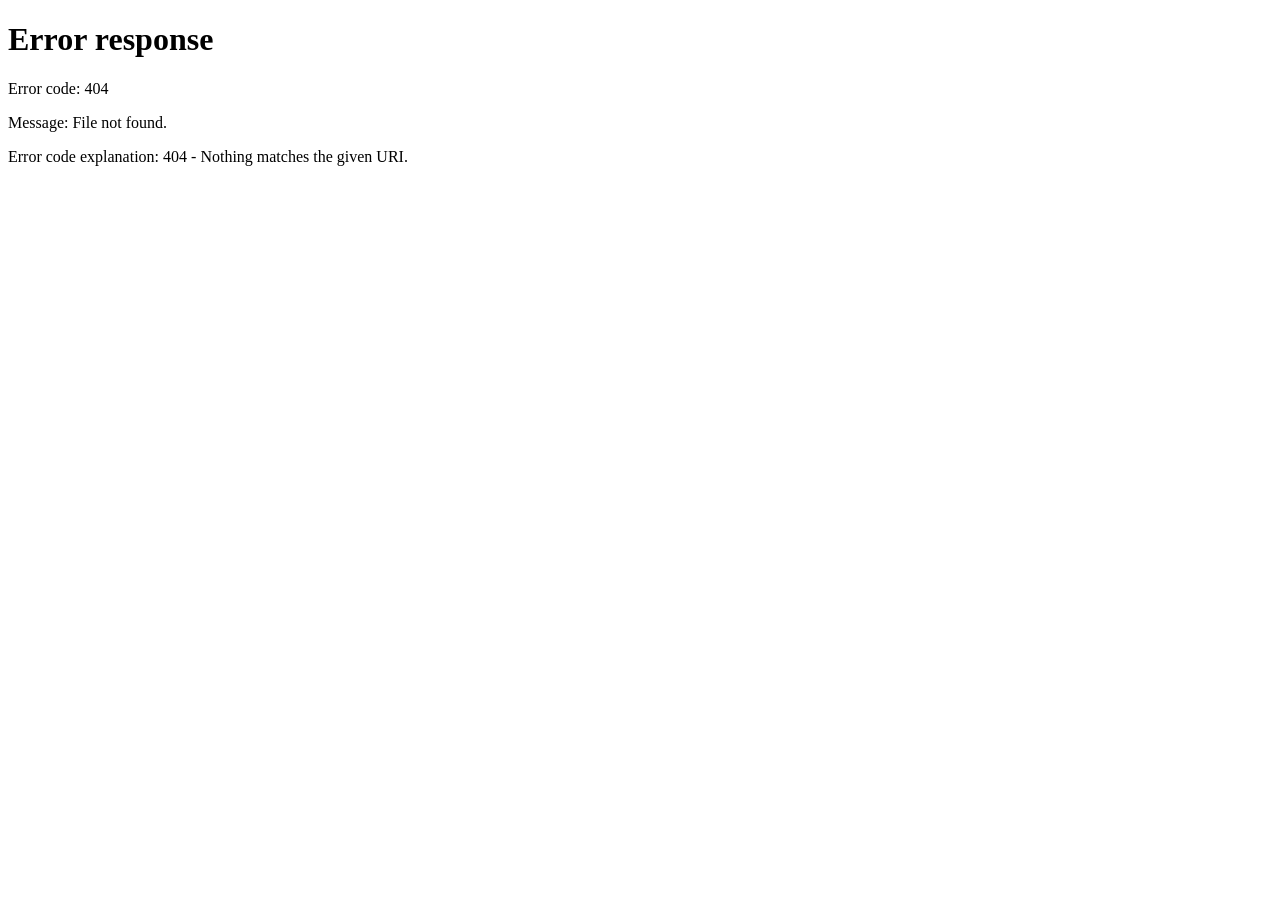
==== Sprint3/wwwroot/Admin/dashboard.html @ 32f866e7 "Controllers e Services para o Dashboard do Admin" ====
﻿<!DOCTYPE html>
<html lang="pt-BR">
<head>
    <meta charset="UTF-8">
    <meta name="viewport" content="width=device-width, initial-scale=1.0">
    <title>Admin Dashboard - Hilberto Silva</title>
    <link href="https://cdn.jsdelivr.net/npm/bootstrap@5.3.3/dist/css/bootstrap.min.css" rel="stylesheet">
    <link rel="stylesheet" href="https://cdnjs.cloudflare.com/ajax/libs/font-awesome/6.5.1/css/all.min.css">
    <style>
        :root {
            --primary-green: #54a790;
            --dark-bg: #2E4D68;
            --light-bg: #f4f7f6;
        }

        body {
            background-color: var(--light-bg);
            font-family: 'Segoe UI', Tahoma, Geneva, Verdana, sans-serif;
            overflow-x: hidden;
        }

        /* Sidebar Sidebar */
        .sidebar {
            background-color: var(--primary-green);
            min-height: 100vh;
            color: white;
            padding-top: 20px;
            box-shadow: 4px 0 10px rgba(0,0,0,0.1);
        }

            .sidebar h4 {
                text-align: center;
                font-weight: bold;
                margin-bottom: 30px;
                padding-bottom: 10px;
                border-bottom: 1px solid rgba(255,255,255,0.2);
            }

        .nav-link {
            color: rgba(255, 255, 255, 0.8);
            margin: 5px 15px;
            border-radius: 8px;
            transition: all 0.3s ease;
            font-weight: 500;
        }

            .nav-link:hover, .nav-link.active {
                background-color: white;
                color: var(--primary-green);
            }

            .nav-link i {
                width: 25px;
            }

        /* Main Content */
        .main-content {
            padding: 30px;
        }

        .header-action {
            display: flex;
            justify-content: space-between;
            align-items: center;
            margin-bottom: 25px;
        }

        .card-custom {
            background: white;
            border-radius: 15px;
            border: none;
            box-shadow: 0 4px 15px rgba(0,0,0,0.05);
        }

        .table-custom th {
            background-color: var(--primary-green);
            color: white;
            font-weight: 600;
        }

        .table-custom td {
            vertical-align: middle;
        }

        .btn-green {
            background-color: var(--primary-green);
            color: white;
            border: none;
        }

            .btn-green:hover {
                background-color: #458d7a;
                color: white;
            }
    </style>
</head>
<body>

    <div class="container-fluid">
        <div class="row">
            <div class="col-md-2 d-none d-md-block sidebar">
                <h4>Portal Admin</h4>
                <ul class="nav flex-column" id="menuSidebar">
                    <li class="nav-item">
                        <a class="nav-link active" href="#" data-entity="alunos">
                            <i class="fas fa-user-graduate"></i> Alunos
                        </a>
                    </li>
                    <li class="nav-item">
                        <a class="nav-link" href="#" data-entity="professor">
                            <i class="fas fa-chalkboard-teacher"></i> Professores
                        </a>
                    </li>
                    <li class="nav-item">
                        <a class="nav-link" href="#" data-entity="turma">
                            <i class="fas fa-users-class"></i> Turmas
                        </a>
                    </li>
                    <li class="nav-item mt-5">
                        <a class="nav-link text-danger" href="#" id="btnLogout">
                            <i class="fas fa-sign-out-alt"></i> Sair
                        </a>
                    </li>
                </ul>
            </div>

            <div class="col-md-10 main-content">
                <div class="header-action">
                    <h2 id="pageTitle" style="color: var(--dark-bg); font-weight: bold;">Gerenciar Alunos</h2>
                    <button class="btn btn-green px-4" id="btnAddNew">
                        <i class="fas fa-plus"></i> Adicionar Novo
                    </button>
                </div>

                <div id="alertFeedback" class="alert d-none" role="alert"></div>

                <div class="card card-custom p-4">
                    <div class="table-responsive">
                        <table class="table table-hover table-custom mb-0">
                            <thead id="tableHead">
                            </thead>
                            <tbody id="tableBody">
                                <tr><td colspan="100%" class="text-center">Carregando dados...</td></tr>
                            </tbody>
                        </table>
                    </div>
                </div>
            </div>
        </div>
    </div>

    <div class="modal fade" id="formModal" tabindex="-1" aria-hidden="true">
        <div class="modal-dialog">
            <div class="modal-content border-0 shadow">
                <div class="modal-header" style="background-color: var(--primary-green); color: white;">
                    <h5 class="modal-title" id="modalTitle">Cadastrar</h5>
                    <button type="button" class="btn-close btn-close-white" data-bs-dismiss="modal" aria-label="Close"></button>
                </div>
                <div class="modal-body">
                    <form id="dynamicForm">
                        <input type="hidden" id="entityId">
                        <div id="formFieldsContainer">
                        </div>
                    </form>
                </div>
                <div class="modal-footer">
                    <button type="button" class="btn btn-secondary" data-bs-dismiss="modal">Cancelar</button>
                    <button type="button" class="btn btn-green" id="btnSaveEntity">Salvar</button>
                </div>
            </div>
        </div>
    </div>

    <script src="https://cdn.jsdelivr.net/npm/bootstrap@5.3.3/dist/js/bootstrap.bundle.min.js"></script>
    <script src="dashboard.js"></script>
</body>
</html>
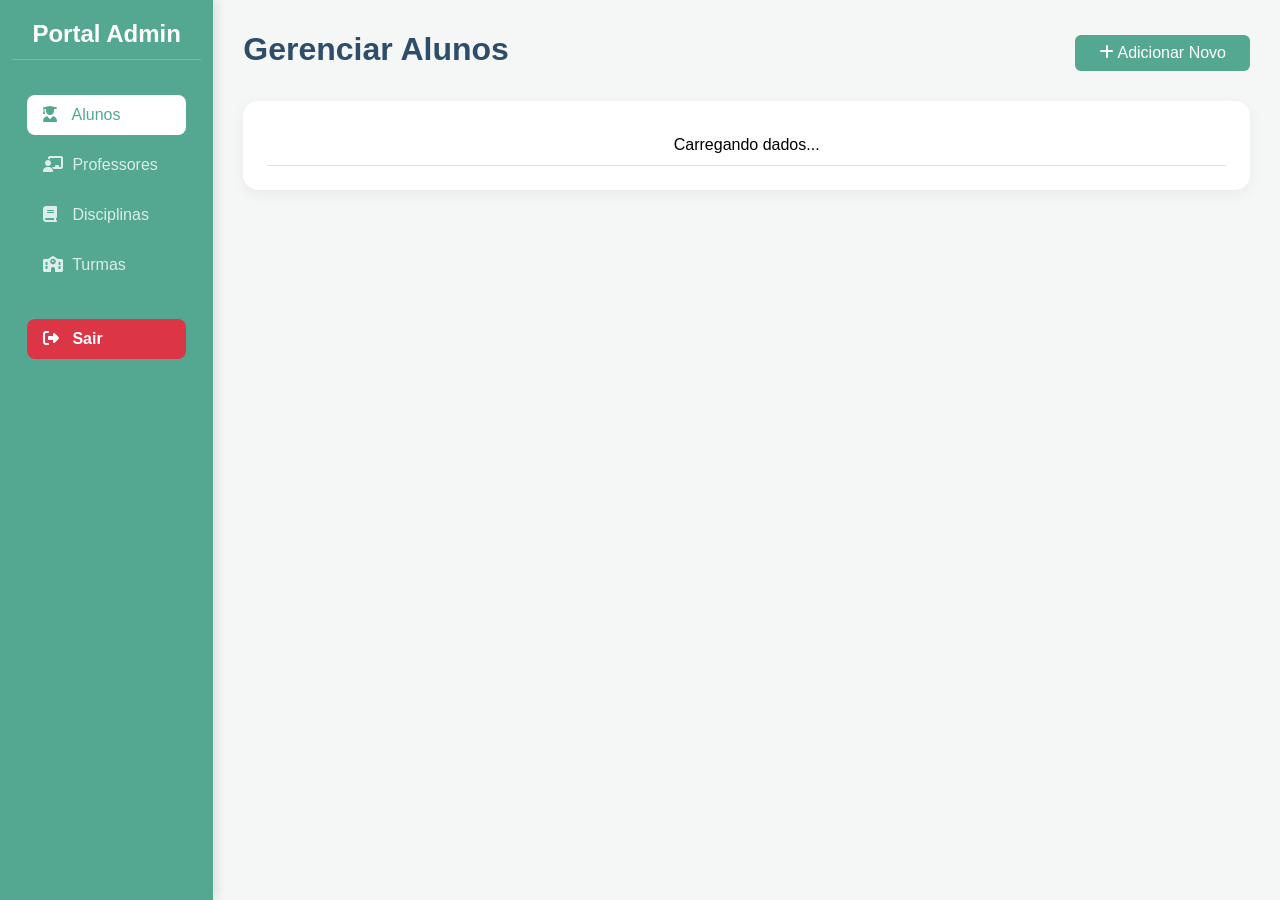
==== commit 77a0e767: "Melhoras e tratamento de erros e Js modular para o dashboard do admin" ====
--- a/Sprint3/wwwroot/Admin/dashboard.html
+++ b/Sprint3/wwwroot/Admin/dashboard.html
@@ -6,127 +6,62 @@
     <title>Admin Dashboard - Hilberto Silva</title>
     <link href="https://cdn.jsdelivr.net/npm/bootstrap@5.3.3/dist/css/bootstrap.min.css" rel="stylesheet">
     <link rel="stylesheet" href="https://cdnjs.cloudflare.com/ajax/libs/font-awesome/6.5.1/css/all.min.css">
-    <style>
-        :root {
-            --primary-green: #54a790;
-            --dark-bg: #2E4D68;
-            --light-bg: #f4f7f6;
-        }
-
-        body {
-            background-color: var(--light-bg);
-            font-family: 'Segoe UI', Tahoma, Geneva, Verdana, sans-serif;
-            overflow-x: hidden;
-        }
-
-        /* Sidebar Sidebar */
-        .sidebar {
-            background-color: var(--primary-green);
-            min-height: 100vh;
-            color: white;
-            padding-top: 20px;
-            box-shadow: 4px 0 10px rgba(0,0,0,0.1);
-        }
-
-            .sidebar h4 {
-                text-align: center;
-                font-weight: bold;
-                margin-bottom: 30px;
-                padding-bottom: 10px;
-                border-bottom: 1px solid rgba(255,255,255,0.2);
-            }
-
-        .nav-link {
-            color: rgba(255, 255, 255, 0.8);
-            margin: 5px 15px;
-            border-radius: 8px;
-            transition: all 0.3s ease;
-            font-weight: 500;
-        }
-
-            .nav-link:hover, .nav-link.active {
-                background-color: white;
-                color: var(--primary-green);
-            }
-
-            .nav-link i {
-                width: 25px;
-            }
-
-        /* Main Content */
-        .main-content {
-            padding: 30px;
-        }
-
-        .header-action {
-            display: flex;
-            justify-content: space-between;
-            align-items: center;
-            margin-bottom: 25px;
-        }
-
-        .card-custom {
-            background: white;
-            border-radius: 15px;
-            border: none;
-            box-shadow: 0 4px 15px rgba(0,0,0,0.05);
-        }
-
-        .table-custom th {
-            background-color: var(--primary-green);
-            color: white;
-            font-weight: 600;
-        }
-
-        .table-custom td {
-            vertical-align: middle;
-        }
-
-        .btn-green {
-            background-color: var(--primary-green);
-            color: white;
-            border: none;
-        }
-
-            .btn-green:hover {
-                background-color: #458d7a;
-                color: white;
-            }
-    </style>
+    <link rel="stylesheet" href="dashboard.css">
 </head>
 <body>
 
+    <div class="d-lg-none d-flex justify-content-between align-items-center p-3 text-white shadow-sm" style="background-color: var(--primary-green);">
+        <h5 class="m-0 fw-bold">Portal Admin</h5>
+        <button class="btn btn-outline-light border-0" type="button" data-bs-toggle="offcanvas" data-bs-target="#sidebarMenu" aria-controls="sidebarMenu">
+            <i class="fas fa-bars fa-lg"></i>
+        </button>
+    </div>
+
     <div class="container-fluid">
         <div class="row">
-            <div class="col-md-2 d-none d-md-block sidebar">
-                <h4>Portal Admin</h4>
-                <ul class="nav flex-column" id="menuSidebar">
-                    <li class="nav-item">
-                        <a class="nav-link active" href="#" data-entity="alunos">
-                            <i class="fas fa-user-graduate"></i> Alunos
-                        </a>
-                    </li>
-                    <li class="nav-item">
-                        <a class="nav-link" href="#" data-entity="professor">
-                            <i class="fas fa-chalkboard-teacher"></i> Professores
-                        </a>
-                    </li>
-                    <li class="nav-item">
-                        <a class="nav-link" href="#" data-entity="turma">
-                            <i class="fas fa-users-class"></i> Turmas
-                        </a>
-                    </li>
-                    <li class="nav-item mt-5">
-                        <a class="nav-link text-danger" href="#" id="btnLogout">
-                            <i class="fas fa-sign-out-alt"></i> Sair
-                        </a>
-                    </li>
-                </ul>
+
+            <div class="col-lg-2 sidebar offcanvas-lg offcanvas-start" tabindex="-1" id="sidebarMenu" aria-labelledby="sidebarMenuLabel">
+
+                <div class="offcanvas-header d-lg-none border-bottom border-light border-opacity-25 pb-3 mb-3">
+                    <h5 class="offcanvas-title text-white fw-bold" id="sidebarMenuLabel">Menu</h5>
+                    <button type="button" class="btn-close btn-close-white" data-bs-dismiss="offcanvas" data-bs-target="#sidebarMenu" aria-label="Close"></button>
+                </div>
+
+                <div class="offcanvas-body d-flex flex-column p-0">
+                    <h4 class="d-none d-lg-block">Portal Admin</h4>
+                    <ul class="nav flex-column w-100" id="menuSidebar">
+                        <li class="nav-item">
+                            <a class="nav-link active" href="#" data-entity="alunos" data-bs-dismiss="offcanvas" data-bs-target="#sidebarMenu">
+                                <i class="fas fa-user-graduate"></i> Alunos
+                            </a>
+                        </li>
+                        <li class="nav-item">
+                            <a class="nav-link" href="#" data-entity="professor" data-bs-dismiss="offcanvas" data-bs-target="#sidebarMenu">
+                                <i class="fas fa-chalkboard-teacher"></i> Professores
+                            </a>
+                        </li>
+                        <li class="nav-item">
+                            <a class="nav-link" href="#" data-entity="disciplina" data-bs-dismiss="offcanvas" data-bs-target="#sidebarMenu">
+                                <i class="fas fa-book"></i> Disciplinas
+                            </a>
+                        </li>
+                        <li class="nav-item">
+                            <a class="nav-link" href="#" data-entity="turma" data-bs-dismiss="offcanvas" data-bs-target="#sidebarMenu">
+                                <i class="fas fa-school"></i> Turmas
+                            </a>
+                        </li>
+                        <li class="nav-item mt-4 mb-4">
+                            <a class="nav-link btn-logout" href="#" id="btnLogout">
+                                <i class="fas fa-sign-out-alt"></i> Sair
+                            </a>
+                        </li>
+                    </ul>
+                </div>
             </div>
 
-            <div class="col-md-10 main-content">
+            <div class="col-lg-10 main-content">
                 <div class="header-action">
-                    <h2 id="pageTitle" style="color: var(--dark-bg); font-weight: bold;">Gerenciar Alunos</h2>
+                    <h2 id="pageTitle" style="color: var(--dark-bg); font-weight: bold; display: flex; align-items: center; flex-wrap: wrap;">Gerenciar Alunos</h2>
                     <button class="btn btn-green px-4" id="btnAddNew">
                         <i class="fas fa-plus"></i> Adicionar Novo
                     </button>
@@ -134,23 +69,24 @@
 
                 <div id="alertFeedback" class="alert d-none" role="alert"></div>
 
-                <div class="card card-custom p-4">
+                <div class="card card-custom p-3 p-lg-4">
                     <div class="table-responsive">
-                        <table class="table table-hover table-custom mb-0">
+                        <table class="table table-hover table-custom mb-0 text-nowrap">
                             <thead id="tableHead">
                             </thead>
                             <tbody id="tableBody">
-                                <tr><td colspan="100%" class="text-center">Carregando dados...</td></tr>
+                                <tr><td colspan="100" class="text-center">Carregando dados...</td></tr>
                             </tbody>
                         </table>
                     </div>
                 </div>
             </div>
+
         </div>
     </div>
 
     <div class="modal fade" id="formModal" tabindex="-1" aria-hidden="true">
-        <div class="modal-dialog">
+        <div class="modal-dialog modal-dialog-centered">
             <div class="modal-content border-0 shadow">
                 <div class="modal-header" style="background-color: var(--primary-green); color: white;">
                     <h5 class="modal-title" id="modalTitle">Cadastrar</h5>
@@ -171,7 +107,29 @@
         </div>
     </div>
 
+    <div class="modal fade" id="deleteConfirmModal" tabindex="-1" aria-hidden="true">
+        <div class="modal-dialog modal-dialog-centered">
+            <div class="modal-content border-0 shadow">
+                <div class="modal-header bg-danger text-white">
+                    <h5 class="modal-title"><i class="fas fa-exclamation-triangle me-2"></i>Atenção!</h5>
+                    <button type="button" class="btn-close btn-close-white" data-bs-dismiss="modal" aria-label="Close"></button>
+                </div>
+                <div class="modal-body">
+                    <p class="mb-0 fs-5">Você tem certeza que deseja excluir este registro?</p>
+                    <p class="text-danger mt-2 mb-0"><small><strong>Aviso:</strong> Esta ação é irreversível e os dados serão apagados permanentemente do sistema.</small></p>
+                </div>
+                <div class="modal-footer">
+                    <button type="button" class="btn btn-secondary" data-bs-dismiss="modal">Cancelar</button>
+                    <button type="button" class="btn btn-danger" id="btnConfirmDelete">
+                        <i class="fas fa-trash me-1"></i> Excluir Permanentemente
+                    </button>
+                </div>
+            </div>
+        </div>
+    </div>
+
     <script src="https://cdn.jsdelivr.net/npm/bootstrap@5.3.3/dist/js/bootstrap.bundle.min.js"></script>
-    <script src="dashboard.js"></script>
+    
+    <script type="module" src="js/main.js"></script>
 </body>
 </html>
--- a/Sprint3/wwwroot/Admin/dashboard.css
+++ b/Sprint3/wwwroot/Admin/dashboard.css
@@ -0,0 +1,190 @@
+﻿:root {
+    --primary-green: #54a790;
+    --dark-bg: #2E4D68;
+    --light-bg: #f4f7f6;
+}
+
+body {
+    background-color: var(--light-bg);
+    font-family: 'Segoe UI', Tahoma, Geneva, Verdana, sans-serif;
+    overflow-x: hidden;
+}
+
+/* Sidebar */
+.sidebar {
+    background-color: var(--primary-green) !important;
+    min-height: 100vh;
+    color: white;
+    padding-top: 20px;
+    box-shadow: 4px 0 10px rgba(0,0,0,0.1);
+}
+
+    .sidebar h4 {
+        text-align: center;
+        font-weight: bold;
+        margin-bottom: 30px;
+        padding-bottom: 10px;
+        border-bottom: 1px solid rgba(255,255,255,0.2);
+    }
+
+.nav-link {
+    color: rgba(255, 255, 255, 0.8);
+    margin: 5px 15px;
+    border-radius: 8px;
+    transition: all 0.3s ease;
+    font-weight: 500;
+}
+
+    .nav-link:hover, .nav-link.active {
+        background-color: white;
+        color: var(--primary-green);
+    }
+
+    .nav-link i {
+        width: 25px;
+    }
+
+/* Main Content */
+.main-content {
+    padding: 30px;
+}
+
+.header-action {
+    display: flex;
+    justify-content: space-between;
+    align-items: center;
+    margin-bottom: 25px;
+}
+
+.card-custom {
+    background: white;
+    border-radius: 15px;
+    border: none;
+    box-shadow: 0 4px 15px rgba(0,0,0,0.05);
+}
+
+.table-custom th {
+    background-color: var(--primary-green);
+    color: white;
+    font-weight: 600;
+}
+
+.table-custom td {
+    vertical-align: middle;
+}
+
+.btn-green {
+    background-color: var(--primary-green);
+    color: white;
+    border: none;
+}
+
+    .btn-green:hover {
+        background-color: #458d7a;
+        color: white;
+    }
+
+.btn-logout {
+    background-color: #dc3545 !important;
+    color: white !important;
+    font-weight: bold;
+    border-radius: 8px;
+    transition: all 0.3s ease;
+}
+
+    .btn-logout:hover {
+        background-color: #bb2d3b !important;
+    }
+
+/* RESPONSIVIDADE (Tablets e Celulares)*/
+@media (max-width: 992px) {
+    .main-content {
+        padding: 15px;
+    }
+
+    .header-action {
+        flex-direction: column;
+        align-items: stretch;
+        text-align: center;
+        gap: 15px;
+        width: 100%;
+    }
+
+    #pageTitle {
+        flex-direction: column !important;
+        align-items: stretch !important;
+        justify-content: center !important;
+        width: 100%;
+        gap: 15px;
+        font-size: 1.5rem;
+        margin: 0;
+    }
+
+        .header-action button,
+        #pageTitle button {
+            width: 100% !important;
+            max-width: none !important;
+            padding: 12px;
+            font-size: 1rem;
+            margin: 0 !important;
+        }
+
+            #pageTitle button:first-child,
+            #pageTitle .btn-outline-secondary {
+                order: -1;
+            }
+
+            #pageTitle button:last-child,
+            #pageTitle .btn-outline-primary {
+                order: 1;
+            }
+
+    /* TABELA NO MOBILE (Em formato de Cards)*/
+    .table-responsive {
+        overflow-x: visible;
+    }
+
+    .table-custom thead {
+        display: none;
+    }
+
+    .table-custom tbody tr {
+        display: block;
+        margin-bottom: 15px;
+        background-color: white;
+        border: 1px solid #dee2e6;
+        border-radius: 8px;
+        padding: 10px;
+        box-shadow: 0 2px 5px rgba(0,0,0,0.05);
+    }
+
+    .table-custom tbody td {
+        display: flex;
+        justify-content: space-between;
+        align-items: center;
+        border-bottom: 1px solid #f0f0f0;
+        padding: 10px 5px;
+        text-align: right;
+        white-space: normal;
+    }
+
+        .table-custom tbody td:last-child {
+            border-bottom: none;
+            justify-content: flex-end;
+            padding-top: 15px;
+        }
+
+        .table-custom tbody td::before {
+            content: attr(data-label);
+            font-weight: 600;
+            text-transform: uppercase;
+            font-size: 0.8rem;
+            color: var(--primary-green);
+            margin-right: 15px;
+            text-align: left;
+        }
+
+        .table-custom tbody td:last-child::before {
+            content: none;
+        }
+}
